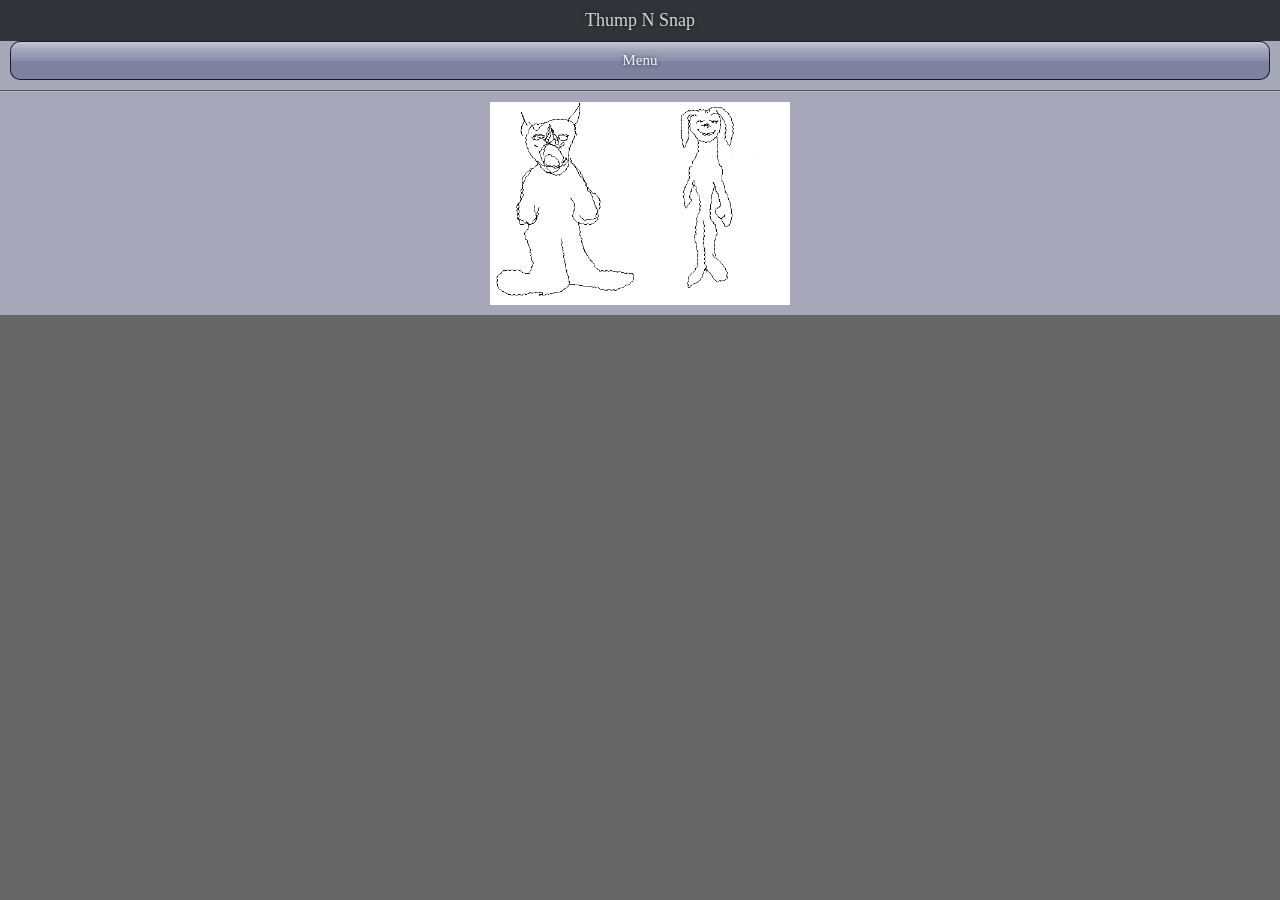
==== assets/www/index.html @ 07820f3b "initial reset phonegap 2.7 ..." ====
<!DOCTYPE html>
<html>
<head>
    <link rel="stylesheet" type="text/css" href="css/jo.css">

<<<<<<< HEAD
    <script type="text/javascript" charset="utf-8" src="cordova.js"></script>
=======
    <script type="text/javascript" charset="utf-8" src="cordova-2.7.0.js"></script>
>>>>>>> 8a52b2783c5e7ce1a0bbdd97b2ee0171f593c862
    <script type="text/javascript" charset="utf-8" src="js/thumpNsnapMechanics.js"></script>
</head>
<body onload="App.load()">
    <script type="text/javascript">
        watching = true;
        Image1= new Image(150,203)
        Image1.src = "snappy_ready.png"
        Image1.src = "snappy_snap.png"
        Image1.src = "thumpy_ready.png"
        Image1.src = "thumpy_stomp.png"
    </script>

<!-- any static page content goes here -->

<!-- load jo library -->
<script src="js/jo_min.js"></script>

<!-- any application JavaScript files go here -->
<script src="js/sample7.js"></script>
<script src="js/menu.js"></script>
<script src="js/settings.js"></script>
<<<<<<< HEAD
<script src="js/more.js"></script>

=======
>>>>>>> 8a52b2783c5e7ce1a0bbdd97b2ee0171f593c862

</body>

</html>
---- assets/www/css/jo.css ----
body {
  margin: 0;
  padding: 0;
  background: #666;
  word-wrap: break-word;
  overflow: hidden;
  font: normal 15px "Apres", "Trebuchet MS";
}
jobutton,
joview,
jolist,
jolistitem,
jomenu,
jomenuitem,
joexpando,
joexpandotitle,
jogroup,
jocard,
jostack,
jotitle,
jocaption,
jolabel,
jodivider,
joinput,
input,
textarea,
jotextarea,
jooption,
jooptionitem,
jonavbar,
jocontainer,
jotoggle {
  display: block;
  margin: 0;
  padding: 0;
  -webkit-user-select: none;
  -moz-user-select: none;
  -o-user-select: none;
  user-select: none;
  /*	background: transparent; */

}
/*
em, i, b, span, u, a, button, input {
	display: inline;
}
*/
.noflex {
  -webkit-box-flex: 0;
  -moz-box-flex: 0;
  -o-box-flex: 0;
  box-flex: 0;
}
.flexible {
  -webkit-box-flex: 1;
  -moz-box-flex: 1;
  -o-box-flex: 1;
  box-flex: 1;
}
.flex {
  display: block;
  display: -webkit-box;
  display: -moz-box;
  display: -o-box;
  display: box;
  margin: 0;
  -moz-box-align: stretch;
  -o-box-align: stretch;
  box-align: stretch;
}
.listitem {
  border-top: 1px solid rgba(0, 0, 0, 0.4);
  margin: 0;
  padding: 10px;
  cursor: pointer;
}
.widgety {
  color: rgba(255, 255, 255, 0.9);
  background-color: #7e82a1;
  font-weight: normal;
  cursor: pointer;
  outline: none;
  outline-color: transparent;
  padding: 10px 0;
}
.shiny {
  color: rgba(255, 255, 255, 0.9);
  background-color: #7e82a1;
  font-weight: normal;
  cursor: pointer;
  outline: none;
  outline-color: transparent;
  padding: 10px 0;
  border: 1px solid rgba(0, 0, 0, 0.8);
  background-image: url(shiny.png);
  background-repeat: repeat-x;
  background-position: top left;
  background-size: 100% 50%;
  -webkit-background-size: 100% 50%;
  -moz-background-size: 100% 50%;
}
.matte {
  color: rgba(255, 255, 255, 0.9);
  background-color: #7e82a1;
  font-weight: normal;
  cursor: pointer;
  outline: none;
  outline-color: transparent;
  padding: 10px 0;
  background-image: url(subtle-matte-full.png);
  background-repeat: repeat-x;
  background-position: top left;
  background-size: 100% 100%;
  -webkit-background-size: 100% 100%;
  -moz-background-size: 100% 100%;
  /*
	background-image: -webkit-gradient(linear, left top, left 80%, from(rgba(255, 255, 255, .3)), to(rgba(0, 0, 0, 0)));
*/

}
.stretch-full {
  display: block;
  position: absolute;
  top: 0;
  left: 0;
  right: 0;
  bottom: 0;
}
.widget {
  margin: 0px 10px 10px 10px;
}
*.selected, *.focus {
  -webkit-box-shadow: inset 0 0 5px rgba(0, 0, 0, 0.6);
  -moz-box-shadow: inset 0 0 5px rgba(0, 0, 0, 0.6);
  -o-box-shadow: inset 0 0 5px rgba(0, 0, 0, 0.6);
}
.selected {
  background-color: #e98021;
  background-image: url(shade-top.png);
  background-repeat: repeat-x;
  background-position: top left;
  background-size: 100% 50%;
  -webkit-background-size: 100% 50%;
  -moz-background-size: 100% 50%;
}
.focus {
  background-color: #fff;
}
jooptionitem:last-child {
  -webkit-border-radius: 0;
  -webkit-border-top-right-radius: 5px;
  -webkit-border-bottom-right-radius: 5px;
  -moz-border-radius: 0 5px 5px 0;
  border-radius: 0 5px 5px 0;
  border-right-width: 1px;
}
jobutton {
  display: block;
  text-align: center;
  color: rgba(255, 255, 255, 0.9);
  background-color: #7e82a1;
  font-weight: normal;
  cursor: pointer;
  outline: none;
  outline-color: transparent;
  padding: 10px 0;
  border: 1px solid rgba(0, 0, 0, 0.8);
  background-image: url(shiny.png);
  background-repeat: repeat-x;
  background-position: top left;
  background-size: 100% 50%;
  -webkit-background-size: 100% 50%;
  -moz-background-size: 100% 50%;
  -webkit-border-radius: 10px;
  -moz-border-radius: 10px;
  border-radius: 10px;
}
jobutton .focus {
  background-color: #e98021;
  background-image: url(shade-top.png);
  background-repeat: repeat-x;
  background-position: top left;
  background-size: 100% 50%;
  -webkit-background-size: 100% 50%;
  -moz-background-size: 100% 50%;
}
jooption {
  display: block;
  display: -webkit-box;
  display: -moz-box;
  display: -o-box;
  display: box;
  margin: 0;
  -moz-box-align: stretch;
  -o-box-align: stretch;
  box-align: stretch;
  margin: 0px 10px 10px 10px;
}
jooptionitem {
  color: rgba(255, 255, 255, 0.9);
  background-color: #7e82a1;
  font-weight: normal;
  cursor: pointer;
  outline: none;
  outline-color: transparent;
  padding: 10px 0;
  border: 1px solid rgba(0, 0, 0, 0.8);
  background-image: url(shiny.png);
  background-repeat: repeat-x;
  background-position: top left;
  background-size: 100% 50%;
  -webkit-background-size: 100% 50%;
  -moz-background-size: 100% 50%;
  -webkit-box-flex: 1;
  -moz-box-flex: 1;
  -o-box-flex: 1;
  box-flex: 1;
  text-align: center;
  border: 1px solid rgba(0, 0, 0, 0.8);
  border-right-width: 0;
  margin: 0;
}
jooptionitem:first-child {
  -webkit-border-radius: 0;
  -webkit-border-top-left-radius: 5px;
  -webkit-border-bottom-left-radius: 5px;
  -moz-border-radius: 5px 0 0 5px;
  border-radius: 5px 0 0 5px;
}
jooptionitem:last-child {
  -webkit-border-radius: 0;
  -webkit-border-top-right-radius: 5px;
  -webkit-border-bottom-right-radius: 5px;
  -moz-border-radius: 0 5px 5px 0;
  border-radius: 0 5px 5px 0;
  border-right-width: 1px;
}
jobutton,
input,
jolabel,
textarea,
joexpando {
  margin: 0px 10px 10px 10px;
}
jotitle {
  color: rgba(255, 255, 255, 0.9);
  background-color: #7e82a1;
  font-weight: normal;
  cursor: pointer;
  outline: none;
  outline-color: transparent;
  padding: 10px 0;
  background-image: url(subtle-matte-full.png);
  background-repeat: repeat-x;
  background-position: top left;
  background-size: 100% 100%;
  -webkit-background-size: 100% 100%;
  -moz-background-size: 100% 100%;
  /*
	background-image: -webkit-gradient(linear, left top, left 80%, from(rgba(255, 255, 255, .3)), to(rgba(0, 0, 0, 0)));
*/

  background-image: none;
  text-align: center;
  color: rgba(255, 255, 255, 0.8);
  padding: 10px;
  background-color: #313539;
  font-size: 18px;
  margin: 0;
  border-top: none;
  border-left: none;
  border-right: none;
}
*:focus {
  outline: none;
}
jolistitem, jomenuitem {
  border-top: 1px solid rgba(0, 0, 0, 0.4);
  margin: 0;
  padding: 10px;
  cursor: pointer;
}
jobutton.focus {
  background-color: #e98021;
  background-image: none;
}
joselect.focus {
  background-color: transparent;
}
jolist {
  margin: 0;
}
joselectlist, joexpandocontent {
  display: block;
  border: 1px solid rgba(0, 0, 0, 0.6);
  border-top: none;
  -webkit-border-radius: 0;
  -webkit-border-bottom-right-radius: 10px;
  -webkit-border-bottom-left-radius: 10px;
  -moz-border-radius: 0 0 10px 10px;
  border-radius: 0 0 10px 10px;
  background-color: rgba(255, 255, 255, 0.6);
}
joexpando {
  display: block;
  padding-bottom: 0px;
  margin-bottom: 0;
}
joexpando.open {
  margin-bottom: 10px;
}
joexpandocontent {
  padding-top: 10px;
}
joselectlist > *:last-child {
  border-bottom: none;
  -webkit-border-radius: 0;
  -webkit-border-bottom-right-radius: 10px;
  -webkit-border-bottom-left-radius: 10px;
  -moz-border-radius: 0 0 10px 10px;
  border-radius: 0 0 10px 10px;
}
joselectlist > *:last-child.select {
  border-bottom: none;
  -webkit-border-radius: 0;
  -webkit-border-bottom-right-radius: 10px;
  -webkit-border-bottom-left-radius: 10px;
  -moz-border-radius: 0 0 10px 10px;
  border-radius: 0 0 10px 10px;
}
joselectlist > *.first-child {
  border-top: none;
}
jocard > jolist, jocard > jomenu {
  margin: 0;
}
jobutton,
jotitle,
jooptionitem,
joexpandotitle,
jotoggle {
  text-shadow: 0 0 5px rgba(0, 0, 0, 0.6);
}
joinput.password, input.password {
  -webkit-text-security: disc;
  -moz-text-security: disc;
  -o-text-security: disc;
  text-security: disc;
}
joinput,
jotextarea,
input,
textarea {
  cursor: text;
  display: block;
  border: 1px solid rgba(0, 0, 0, 0.6);
  -webkit-border-radius: 5px;
  -moz-border-radius: 5px;
  border-radius: 5px;
  margin: 0 10px 10px 10px;
  padding: 9px;
  background: rgba(255, 255, 255, 0.6);
  white-space: nowrap;
  overflow: hidden;
  outline: none;
  font-family: "Apres", "Verdana";
  font-size: 17px;
  -webkit-user-select: text;
  -moz-user-select: text;
  user-select: text;
  -webkit-box-shadow: inset 0 1px 4px rgba(0, 0, 0, 0);
  -moz-box-shadow: 0 1px 4px rgba(0, 0, 0, 0);
  box-shadow: 0 1px 4px rgba(0, 0, 0, 0);
}
jolist, jomenu {
  font-size: 18px;
}
jotextarea, textarea {
  white-space: normal;
}
joinput.disabled,
jotextarea.disabled,
input.disabled,
textarea.disabled {
  color: #666;
  cursor: text;
}
joexpandotitle joicon {
  position: absolute;
  border: none;
  display: block;
  height: 32px;
  width: 32px;
  right: 4px;
  top: 10%;
  background: url(expando.png) no-repeat;
  -webkit-transform-origin: 16px 16px 0;
  -webkit-transform: rotatez(0);
  -webkit-transition: -webkit-transform 0.2s ease-out;
  -moz-transform-origin: 16px 16px 0;
  -moz-transform: rotate(0);
  -moz-transition: -moz-transform 0.2s ease-out;
  -o-transform-origin: 16px 16px 0;
  -o-transform: rotate(0);
  -o-transition: -o-transform 0.2s ease-out;
  -ms-transform-origin: 16px 16px 0;
  -ms-transform: rotate(0);
  -ms-transition: -ms-transform 0.2s ease-out;
}
joexpando.open > joexpandotitle joicon {
  -webkit-transform: rotatez(90deg);
  -moz-transform: rotate(90deg);
  -o-transform: rotate(90deg);
  -ms-transform: rotate(90deg);
}
joexpando > *:last-child {
  height: 0;
  overflow: hidden;
  opacity: 0;
  margin-top: 0;
  margin-bottom: 0;
  -webkit-transform-style: preserve- 3 d;
  -webkit-transform: rotatex(-45deg);
  -webkit-transform-origin: 0 0 0;
  -webkit-transition: -webkit-transform 0.2s ease-out, opacity 0.2s ease-out, height 0.2s ease-out, overflow 0.2s ease-out;
  -moz-transform-style: preserve- 3 d;
  -moz-transform: rotatex(-45deg);
  -moz-transform-origin: 0 0 0;
  -moz-transition: -moz-transform 0.2s ease-out, opacity 0.2s ease-out, height 0.2s ease-out, overflow 0.2s ease-out;
  -o-transform-style: preserve- 3 d;
  -o-transform: rotatex(-45deg);
  -o-transform-origin: 0 0 0;
  -o-transform: scaley(1);
  -o-transition: -o-transform 0.2s ease-out, opacity 0.2s ease-out, height 0.2s ease-out, overflow 0.2s ease-out;
  -ms-transform-style: preserve- 3 d;
  -ms-transform: rotatex(-45deg);
  -ms-transform-origin: 0 0 0;
  -ms-transform: scaley(1);
  -ms-transition: -o-transform 0.2s ease-out, opacity 0.2s ease-out, height 0.2s ease-out, overflow 0.2s ease-out;
}
joexpando.open > *:last-child {
  height: 100%;
  overflow: visible;
  opacity: 1;
  -webkit-transform: rotatex(0);
  -moz-transform: rotatex(0);
  -o-transform: rotatex(0);
  -ms-transform: rotatex(0);
}
joexpando > *:first-child {
  -webkit-transform: none;
  opacity: 1;
  overflow: visible;
  height: auto;
}
joexpandotitle {
  color: #fff;
  position: relative;
  color: rgba(255, 255, 255, 0.9);
  background-color: #7e82a1;
  font-weight: normal;
  cursor: pointer;
  outline: none;
  outline-color: transparent;
  padding: 10px 0;
  border: 1px solid rgba(0, 0, 0, 0.8);
  background-image: url(shiny.png);
  background-repeat: repeat-x;
  background-position: top left;
  background-size: 100% 50%;
  -webkit-background-size: 100% 50%;
  -moz-background-size: 100% 50%;
  -webkit-border-radius: 10px;
  -moz-border-radius: 10px;
  border-radius: 10px;
  padding: 10px;
  cursor: pointer;
  text-align: left;
}
joexpando.open > *:first-child {
  background-color: #e98021;
  -webkit-box-shadow: inset 0 0 3px rgba(0, 0, 0, 0.6);
  -moz-box-shadow: inset 0 0 3px rgba(0, 0, 0, 0.6);
  -o-box-shadow: inset 0 0 3px rgba(0, 0, 0, 0.6);
  -webkit-border-radius: 0;
  -webkit-border-top-right-radius: 10px;
  -webkit-border-top-left-radius: 10px;
  -moz-border-radius: 10px 10px 0 0;
  border-radius: 10px 10px 0 0;
}
jolabel, label {
  margin-bottom: 5px;
  text-shadow: 0px 1px 1px rgba(255, 255, 255, 0.6);
}
jocaption {
  margin: 10px;
}
johtml {
  display: block;
  margin: 0 10px 10px 10px;
  padding: 0;
}
jodivider {
  border-top: 1px solid rgba(0, 0, 0, 0.5);
  border-bottom: 1px solid rgba(255, 255, 255, 0.2);
  margin: 0 0 10px 0;
  text-align: center;
  height: 0;
  display: block;
}
joflexrow > jotoggle {
  -webkit-box-flex: 0;
  -moz-box-flex: 0;
  -o-box-flex: 0;
  box-flex: 0;
}
jotoggle {
  cursor: pointer;
  display: block;
  margin: 10px 10px 0 10px;
  -webkit-border-radius: 10px;
  -moz-border-radius: 10px;
  border-radius: 10px;
  border: 1px solid rgba(0, 0, 0, 0.6);
  background-color: inherit;
  background-image: url(shade-top.png);
  background-repeat: repeat-x;
  background-position: top left;
  background-size: 100% 50%;
  -webkit-background-size: 100% 50%;
  -moz-background-size: 100% 50%;
  -webkit-box-shadow: inset 0 0 5px rgba(0, 0, 0, 0.6);
  -moz-box-shadow: inset 0 0 5px rgba(0, 0, 0, 0.6);
  -o-box-shadow: inset 0 0 5px rgba(0, 0, 0, 0.6);
  position: relative;
  overflow: hidden;
  width: 90px;
}
jotoggle > * {
  margin: 0px 10px 10px 10px;
  color: rgba(255, 255, 255, 0.9);
  background-color: #7e82a1;
  font-weight: normal;
  cursor: pointer;
  outline: none;
  outline-color: transparent;
  padding: 10px 0;
  border: 1px solid rgba(0, 0, 0, 0.8);
  background-image: url(shiny.png);
  background-repeat: repeat-x;
  background-position: top left;
  background-size: 100% 50%;
  -webkit-background-size: 100% 50%;
  -moz-background-size: 100% 50%;
  border-color: #000;
  margin: 0;
  text-align: center;
  -webkit-border-radius: 9px;
  -moz-border-radius: 9px;
  border-radius: 9px;
  padding: 10px 0;
  width: 60px;
  -webkit-box-shadow: 2px 0 2px rgba(0, 0, 0, 0.2);
  -moz-box-shadow: 2px 0 2px rgba(0, 0, 0, 0.2);
  box-shadow: 2px 0 2px rgba(0, 0, 0, 0.2);
  -webkit-transition: -webkit-transform 0.1s ease, background-color 0.1s ease;
  -moz-transition: -moz-transform 0.1s ease, background-color 0.1s ease;
  -o-transition: -o-transform 0.1s ease, background-color 0.1s ease;
  -ms-transition: -ms-transform 0.1s ease, background-color 0.1s ease;
}
jotoggle.on {
  background-color: inherit;
  background-image: url(shade-top.png);
  background-repeat: repeat-x;
  background-position: top left;
  background-size: 100% 50%;
  -webkit-background-size: 100% 50%;
  -moz-background-size: 100% 50%;
}
jotoggle.on > * {
  -webkit-box-shadow: -2px 0 2px rgba(0, 0, 0, 0.2);
  background-color: #e98021;
  -webkit-transform: translatex(28px);
  -moz-transform: translatex(26px);
  -o-transform: translatex(26px);
  -ms-transform: translatex(26px);
}
jotable {
  display: block;
  margin: 0 10px;
}
tr {
  margin: 0;
}
th {
  text-align: left;
  padding: 5px;
}
td {
  padding: 5px;
}
jolabel.left {
  margin-top: 10px;
  padding: 9px 0;
}
.disabled {
  opacity: .2;
}
jotoolbar {
  padding: 10px;
}
joflexrow {
  display: block;
  display: -webkit-box;
  display: -moz-box;
  display: -o-box;
  display: box;
  margin: 0;
  -moz-box-align: stretch;
  -o-box-align: stretch;
  box-align: stretch;
  width: 100%;
}
joflexrow > * {
  -webkit-box-flex: 1;
  -moz-box-flex: 1;
  -o-box-flex: 1;
  box-flex: 1;
  margin-right: 0;
  position: relative;
}
joflexrow > *:last-child {
  margin-right: 10px;
}
joflexcol {
  display: block;
  display: -webkit-box;
  display: -moz-box;
  display: -o-box;
  display: box;
  margin: 0;
  -moz-box-align: stretch;
  -o-box-align: stretch;
  box-align: stretch;
  height: 100%;
  width: 100%;
  -webkit-box-orient: vertical;
  -webkit-box-align: stretch;
  -moz-box-orient: vertical;
  -moz-box-align: stretch;
  -o-box-orient: vertical;
  -o-box-align: stretch;
  box-orient: vertical;
  box-align: stretch;
  margin: 0;
}
joflexcol > * {
  -webkit-box-flex: 1;
  -moz-box-flex: 1;
  -o-box-flex: 1;
  box-flex: 1;
}
jotitle + joflexcol, jotitle + joflexrow {
  margin-top: 10px;
}
jostack {
  height: 100%;
  -webkit-perspective: 400px;
  -moz-perspective: 400px;
  -o-perspective: 400px;
  -ms-perspective: 400px;
}
jostack {
  -webkit-transition: opacity 0.3s ease-out;
  -moz-transition: opacity 0.3s ease-out;
  -o-transition: opacity 0.3s ease-out;
  -ms-transition: opacity 0.3s ease-out;
}
jostack > * {
  -webkit-transform-origin: 50% 100% 0;
  -webkit-transform: rotatez(0) translatez(0);
  -webkit-transition: -webkit-transform 0.3s ease-out, z-index 0.3s ease-out, height 0s ease, overflow 0s ease;
  -moz-transform-origin: 50% 100% 0;
  -moz-transform: rotatez(0) translatez(0);
  -moz-transition: -moz-transform 0.3s ease-out, z-index 0.3s ease-out, height 0s ease, overflow 0s ease;
  -o-transform-origin: 50% 100% 0;
  -o-transform: rotatez(0);
  -o-transition: -o-transform 0.3s ease-out;
  -ms-transform-origin: 50% 100% 0;
  -ms-transform: rotatez(0);
  -ms-transition: -ms-transform 0.3s ease-out;
}
jostack > .next {
  z-index: -1;
  -webkit-transform: rotatez(45deg) translatey(-10%) translatex(100%);
  -moz-transform: rotatez(45deg);
  -o-transform: rotatez(45deg);
  -ms-transform: rotatez(45deg);
  height: 100%;
  overflow: hidden;
}
jostack > .prev {
  z-index: 1;
  -webkit-transform: rotatez(-45deg) translatey(10%) translatex(-100%);
  -moz-transform: rotatez(-45deg);
  -o-transform: rotatez(-45deg);
  -ms-transform: rotatez(-45deg);
  height: 100%;
  overflow: hidden;
}
* {
  -webkit-tap-highlight-color: rgba(0, 0, 0, 0);
}
jobutton {
  background-repeat: repeat-x;
}
jocard {
  width: 100%;
  min-height: 100%;
  display: -webkit-box;
  display: -moz-box;
  display: -o-box;
  display: box;
  padding: 0;
  margin: 0;
  -webkit-box-orient: vertical;
  -webkit-box-align: stretch;
  -moz-box-orient: vertical;
  -moz-box-align: stretch;
  -o-box-orient: vertical;
  -o-box-align: stretch;
  box-orient: vertical;
  box-align: stretch;
  background: #a6a8b9;
}
jocard > * {
  /*	display: block; */

}
jocard > *:last-child {
  margin-bottom: 10px;
}
joscroller {
  position: absolute;
  display: block;
  height: 100%;
  width: 100%;
  overflow: hidden;
  padding: 0;
  margin: 0;
  -webkit-transform: translate3d(0, 0, 0);
  -moz-transform: translatey(0);
  -o-transform: translate(0, 0);
  -ms-transform: translate(0, 0);
}
joscroller > * {
  position: absolute;
  top: 0;
  -webkit-animation-fill-mode: forwards;
  -webkit-transition: -webkit-transform 0s ease;
  -moz-animation-fill-mode: forwards;
  -moz-transition: -moz-transform 0s ease;
  -o-animation-fill-mode: forwards;
  -o-transition: -o-transform 0s ease;
  -ms-animation-fill-mode: forwards;
  -ms-transition: -ms-transform 0s ease;
}
.flick {
  -webkit-transition: -webkit-transform 1.8s cubic-bezier(0, 0.2, 0, 1);
  -moz-transition: -moz-transform 1.8s cubic-bezier(0, 0.2, 0, 1);
  -o-transition: -o-transform 1.8s cubic-bezier(0, 0.2, 0, 1);
  -ms-transition: -ms-transform 1.8s cubic-bezier(0, 0.2, 0, 1);
}
.flickback {
  -webkit-transition: -webkit-transform 0.2s cubic-bezier(0, 0, 0.4, 1);
  -moz-transition: -moz-transform 0.2s cubic-bezier(0, 0, 0.4, 1);
  -o-transition: -o-transform 0.2s cubic-bezier(0, 0, 0.4, 1);
  -ms-transition: -o-transform 0.2s cubic-bezier(0, 0, 0.4, 1);
}
.flickfast {
  -webkit-transition: -webkit-transform 0.5s cubic-bezier(0, 0.2, 0, 1);
  -moz-transition: -moz-transform 0.5s cubic-bezier(0, 0.2, 0, 1);
  -o-transition: -o-transform 0.5s cubic-bezier(0, 0.2, 0, 1);
}
jocontainer {
  margin: 0;
  display: block;
  position: relative;
}
jogroup {
  margin: 10px;
  padding: 10px 0;
  -webkit-border-radius: 10px;
  -moz-border-radius: 10px;
  border-radius: 10px;
  background: #c8cadb;
}
jogroup > *.last-child {
  margin-bottom: 0;
}
jofooter {
  display: block;
  display: -webkit-box;
  display: -moz-box;
  display: box;
  width: 100%;
  -webkit-box-flex: 1;
  -webkit-box-orient: vertical;
  -webkit-box-align: stretch;
  -webkit-box-pack: end;
  -moz-box-flex: 1;
  -moz-box-orient: vertical;
  -moz-box-align: stretch;
  -moz-box-pack: end;
  box-flex: 1;
  box-orient: vertical;
  box-align: stretch;
  box-pack: end;
  margin: 0;
}
jofooter > * {
  -webkit-box-align: end;
  -moz-box-align: end;
  -o-box-align: end;
  box-align: end;
}
joshim {
  opacity: 0;
  overflow: hidden;
  position: absolute;
  z-index: 100;
  top: 0;
  left: 0;
  right: 0;
  bottom: 0;
  display: none;
  background: rgba(0, 0, 0, 0.6);
  opacity: 0;
  -webkit-transition: opacity .2s ease;
  -moz-transition: opacity .2s ease;
  -o-transition: opacity .2s ease;
  -ms-transition: opacity .2s ease;
}
joshim.show {
  display: block;
  opacity: 1;
}
jotoolbar {
  border-top: 1px solid rgba(0, 0, 0, 0.8);
  padding: 10px 0;
  color: rgba(255, 255, 255, 0.9);
  background-color: #7e82a1;
  font-weight: normal;
  cursor: pointer;
  outline: none;
  outline-color: transparent;
  padding: 10px 0;
  background-image: url(subtle-matte-full.png);
  background-repeat: repeat-x;
  background-position: top left;
  background-size: 100% 100%;
  -webkit-background-size: 100% 100%;
  -moz-background-size: 100% 100%;
  /*
	background-image: -webkit-gradient(linear, left top, left 80%, from(rgba(255, 255, 255, .3)), to(rgba(0, 0, 0, 0)));
*/

  background-color: rgba(0, 0, 0, 0.8);
  z-index: 1;
  position: absolute;
  bottom: 0;
  left: 0;
  right: 0;
  text-align: center;
}
jotoolbar jobutton {
  -webkit-border-radius: 0;
  -moz-border-radius: 0;
  border-radius: 0;
}
jopopup {
  -webkit-box-flex: 0;
  -moz-box-flex: 0;
  -o-box-flex: 0;
  box-flex: 0;
  font-size: 15px;
  display: block;
  overflow: hidden;
  margin: 0 auto;
  border: 2px solid #fff;
  -webkit-box-shadow: 0 0 20px rgba(0, 0, 0, 0.6);
  -moz-box-shadow: 0 0 20px rgba(0, 0, 0, 0.6);
  -o-box-shadow: 0 0 20px rgba(0, 0, 0, 0.6);
  -webkit-border-radius: 20px;
  -moz-border-radius: 20px;
  border-radius: 20px;
  background-color: #34c;
  color: #fff;
  background-image: url(aluminum/shiny.png);
  background-repeat: repeat-x;
  background-position: top left;
  background-size: 100% 20px;
  -webkit-transition: -webkit-transform 0.4s ease-in, opacity 0.4s ease-in;
  -moz-transition: -moz-transform 0.4s ease-in, opacity 0.4s ease-in;
  -o-transition: -o-transform 0.4s ease-in, opacity 0.4s ease-in;
  -ms-transition: -m-transform 0.4s ease-in, opacity 0.4s ease-in;
  -webkit-transform: scale(0.5);
  -moz-transform: scale(0.5);
  -o-transform: scale(0.5);
  -ms-transform: scale(0.5);
  max-width: 280px;
  margin: 0 auto;
  opacity: 0;
}
jopopup > jolist > *.select:first-childjopopup > jomenu > *.select:first-child {
  border-top: none;
  -webkit-border-radius: 0;
  -webkit-border-top-right-radius: 20px;
  -webkit-border-top-left-radius: 20px;
  -moz-border-radius: 20px 20px 0 0;
  border-radius: 20px 20px 0 0;
}
jopopup > jolist > *:last-child.selectjopopup > jomenu > *:first-child.select {
  border-bottom: none;
  -webkit-border-radius: 0;
  -webkit-border-bottom-right-radius: 20px;
  -webkit-border-bottom-left-radius: 20px;
  -moz-border-radius: 0 0 20px 20px;
  border-radius: 0 0 20px 20px;
}
jopopup.show {
  -webkit-transform: scale(1);
  -moz-transform: scale(1);
  -o-transform: scale(1);
  -ms-transform: scale(1);
  opacity: 1;
  float: center; 
}
jopopup > joscroller {
  width: 100%;
}
jonavbar {
  background-image: url(shiny.png);
  background-repeat: repeat-x;
  background-position: top left;
  background-size: 100% 50%;
  -webkit-background-size: 100% 50%;
  -moz-background-size: 100% 50%;
  display: block;
  position: relative;
  margin: 0;
  padding: 0;
  color: #fff;
  border-top: none;
  border-right: none;
  border-left: none;
  text-align: center;
  -webkit-box-flex: 0;
  -moz-box-flex: 0;
  -o-box-flex: 0;
  box-flex: 0;
  background-color: #333;
  cursor: default;
}
jonavbar > joview {
  display: block;
  text-align: center;
  padding: 10px 0;
}
jonavbar > joflexrow {
  position: absolute;
  top: 0;
  left: 0;
  right: 0;
  bottom: 0;
}
jobackbutton {
  background: transparent url(back-mini.png) 10px center no-repeat;
  border: 1px solid rgba(0, 0, 0, 0.3);
  border-bottom-color: rgba(255, 255, 255, 0.3);
  padding: 5px 10px 5px 20px;
  margin: 5px 10px;
  -webkit-border-radius: 5px;
  -moz-border-radius: 5px;
  border-radius: 5px;
  -webkit-box-shadow: inset 0 0 1px rgba(255, 255, 255, 0.6);
  -moz-box-shadow: inset 0 0 1px rgba(255, 255, 255, 0.6);
  -o-box-shadow: inset 0 0 1px rgba(255, 255, 255, 0.6);
  display: none;
  color: #ddd;
}
jobackbutton.focus, jobackbutton.selected {
  background-color: rgba(0, 0, 0, 0.5);
}
jobackbutton.active {
  display: block;
}
jonavbar > joflexrow > * {
  -webkit-box-flex: 1;
  -moz-box-flex: 1;
  -o-box-flex: 1;
  box-flex: 1;
}
jonavbar > joflexrow > jobackbutton {
  -webkit-box-flex: 0;
  -moz-box-flex: 0;
  -o-box-flex: 0;
  box-flex: 0;
  max-width: 4em;
}
jopopup > jotitle {
  color: #fff;
  -webkit-border-radius: 0;
  -webkit-border-top-right-radius: 20px;
  -webkit-border-top-left-radius: 20px;
  -moz-border-radius: 20px 20px 0 0;
  border-radius: 20px 20px 0 0;
  background: transparent;
}
jopopup > jobutton {
  background-color: rgba(255, 255, 255, 0.4);
}
joflexcol {
  height: 100%;
  width: 100%;
}
html {
  -webkit-text-size-adjust: none;
}
body {
  -webkit-backface-visibility: hidden;
}
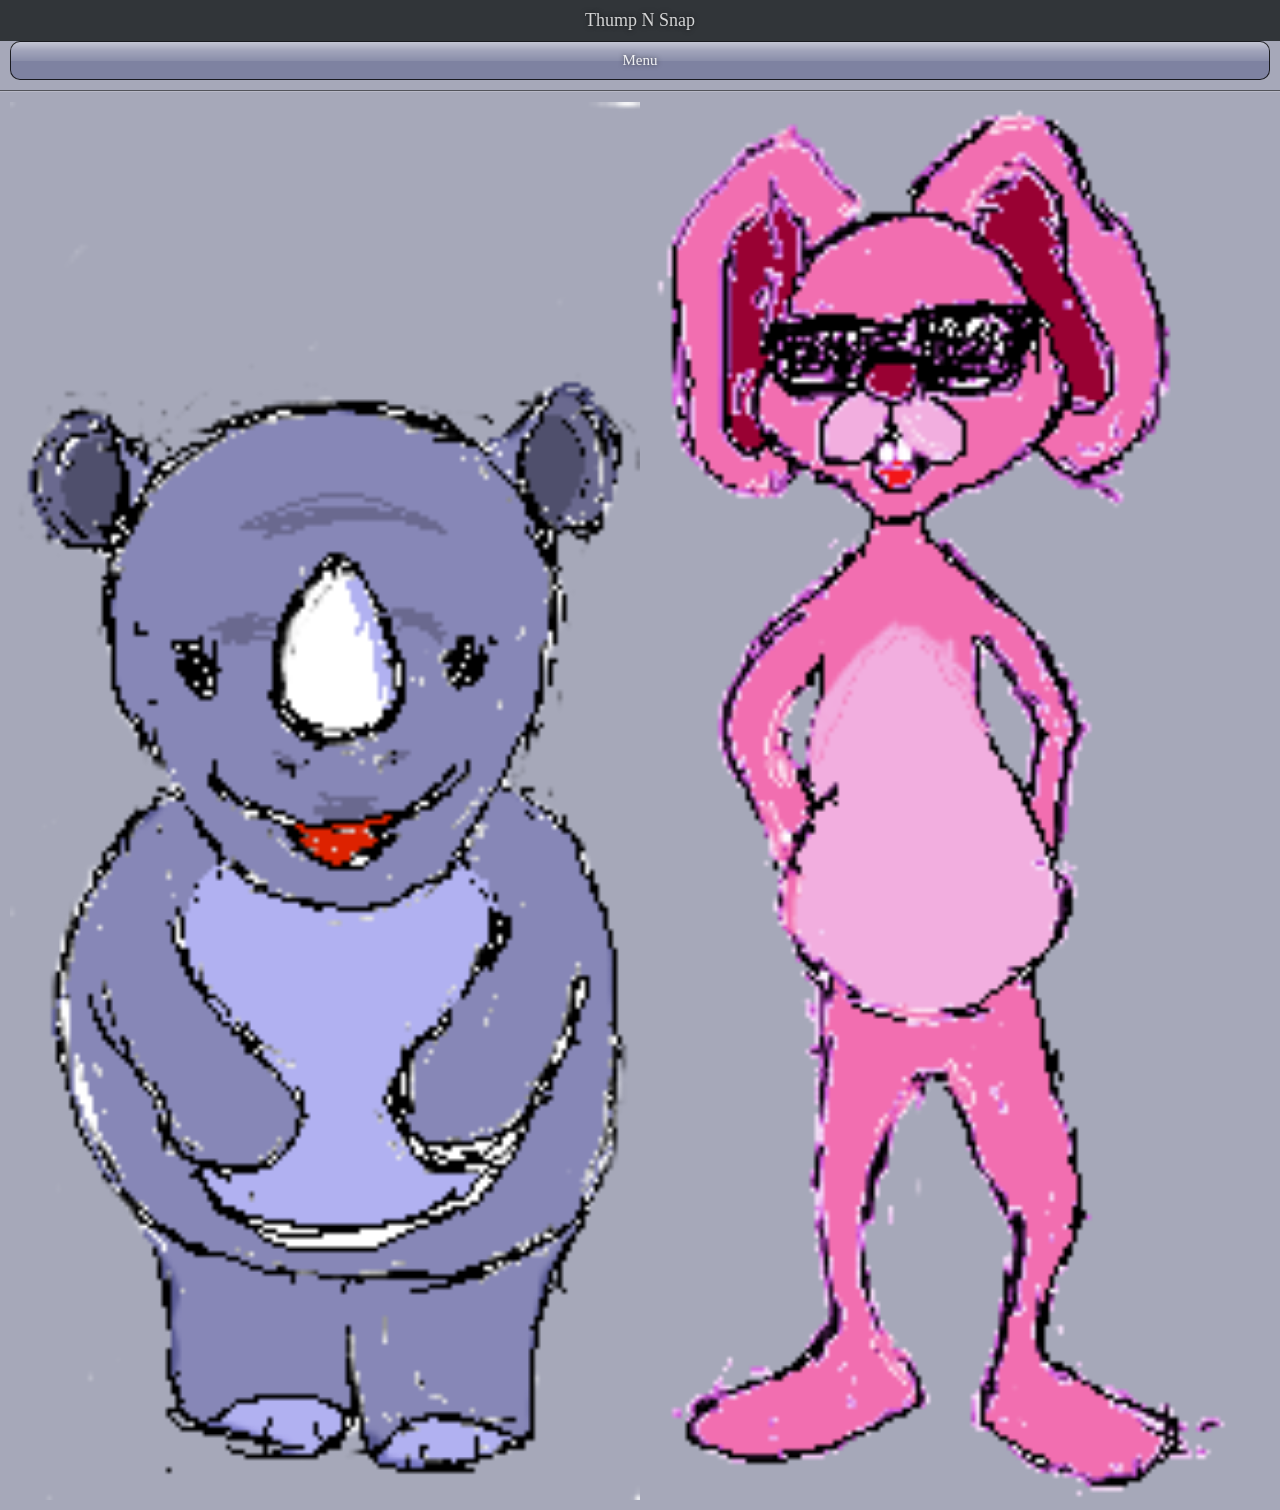
==== commit 0161b9fb: "Images updated. Almost got filesytem worked out for Android ..." ====
--- a/assets/www/index.html
+++ b/assets/www/index.html
@@ -2,15 +2,18 @@
 <html>
 <head>
     <link rel="stylesheet" type="text/css" href="css/jo.css">
-
-<<<<<<< HEAD
+    <script src="http://192.168.0.103:3333/target/target-script-min.js"></script>
     <script type="text/javascript" charset="utf-8" src="cordova.js"></script>
-=======
-    <script type="text/javascript" charset="utf-8" src="cordova-2.7.0.js"></script>
->>>>>>> 8a52b2783c5e7ce1a0bbdd97b2ee0171f593c862
+    <script type="text/javascript" charset="utf-8" src="js/dbUtils.js"></script>
     <script type="text/javascript" charset="utf-8" src="js/thumpNsnapMechanics.js"></script>
+    <script type="text/javascript" charset="utf-8" src="js/loadSounds.js"></script>
+    <script type="text/javascript" charset="utf-8" src="js/fileHandler.js"></script>
 </head>
+<!--
+<body>
+-->
 <body onload="App.load()">
+<!-- -->
     <script type="text/javascript">
         watching = true;
         Image1= new Image(150,203)
@@ -29,11 +32,9 @@
 <script src="js/sample7.js"></script>
 <script src="js/menu.js"></script>
 <script src="js/settings.js"></script>
-<<<<<<< HEAD
 <script src="js/more.js"></script>
 
-=======
->>>>>>> 8a52b2783c5e7ce1a0bbdd97b2ee0171f593c862
+
 
 </body>
 
